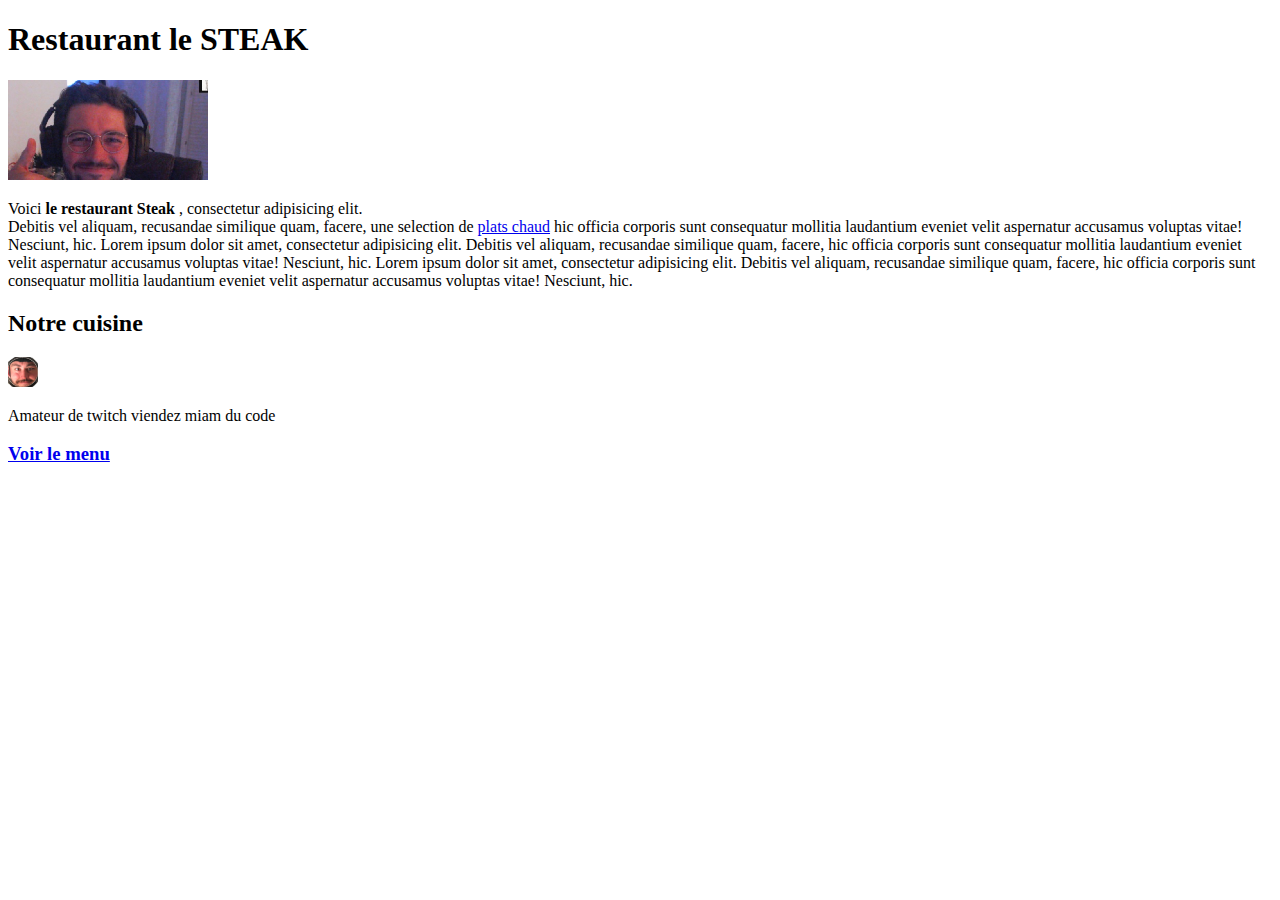
==== coursHtml/Restaurant/index.html @ 08994273 "Revision HTML" ====
<!DOCTYPE html>
<html lang="fr">

<head>
    <meta charset="UTF-8">
    <meta http-equiv="X-UA-Compatible" content="IE=edge">
    <meta name="viewport" content="width=device-width, initial-scale=1.0">
    <meta name="keywords" content="Restaurant, Saint-Malo, Fruit de Mer">
    <title>Le restaurant le Stek</title>
</head>

<body>
    <h1>Restaurant le STEAK</h1>
    <img src="img/Resto.jpg" alt="la photo de 3steak" width="200px" height="100px">
    <p> Voici <strong>le restaurant Steak</strong> , consectetur adipisicing elit. <br>
        Debitis vel aliquam, recusandae
        similique quam, facere,
        une selection de <a href="menu.html#plats-chauds">plats chaud</a>
        hic officia corporis sunt consequatur mollitia laudantium eveniet velit aspernatur accusamus voluptas vitae!
        Nesciunt, hic.
        Lorem ipsum dolor sit amet, consectetur adipisicing elit. Debitis vel aliquam, recusandae similique quam,
        facere, hic officia corporis sunt consequatur mollitia laudantium eveniet velit aspernatur accusamus voluptas
        vitae! Nesciunt, hic.
        Lorem ipsum dolor sit amet, consectetur adipisicing elit. Debitis vel aliquam, recusandae similique quam,
        facere, hic officia corporis sunt consequatur mollitia laudantium eveniet velit aspernatur accusamus voluptas
        vitae! Nesciunt, hic.

    </p>

    <h2>Notre cuisine</h2>
    <img src="img/bits56.png" alt="image du 3steak" width="30px" height="30px">
    <p>Amateur de twitch viendez miam du code</p>

    <h3> <a href="menu.html">Voir le menu</h3></a>


</body>

</html>
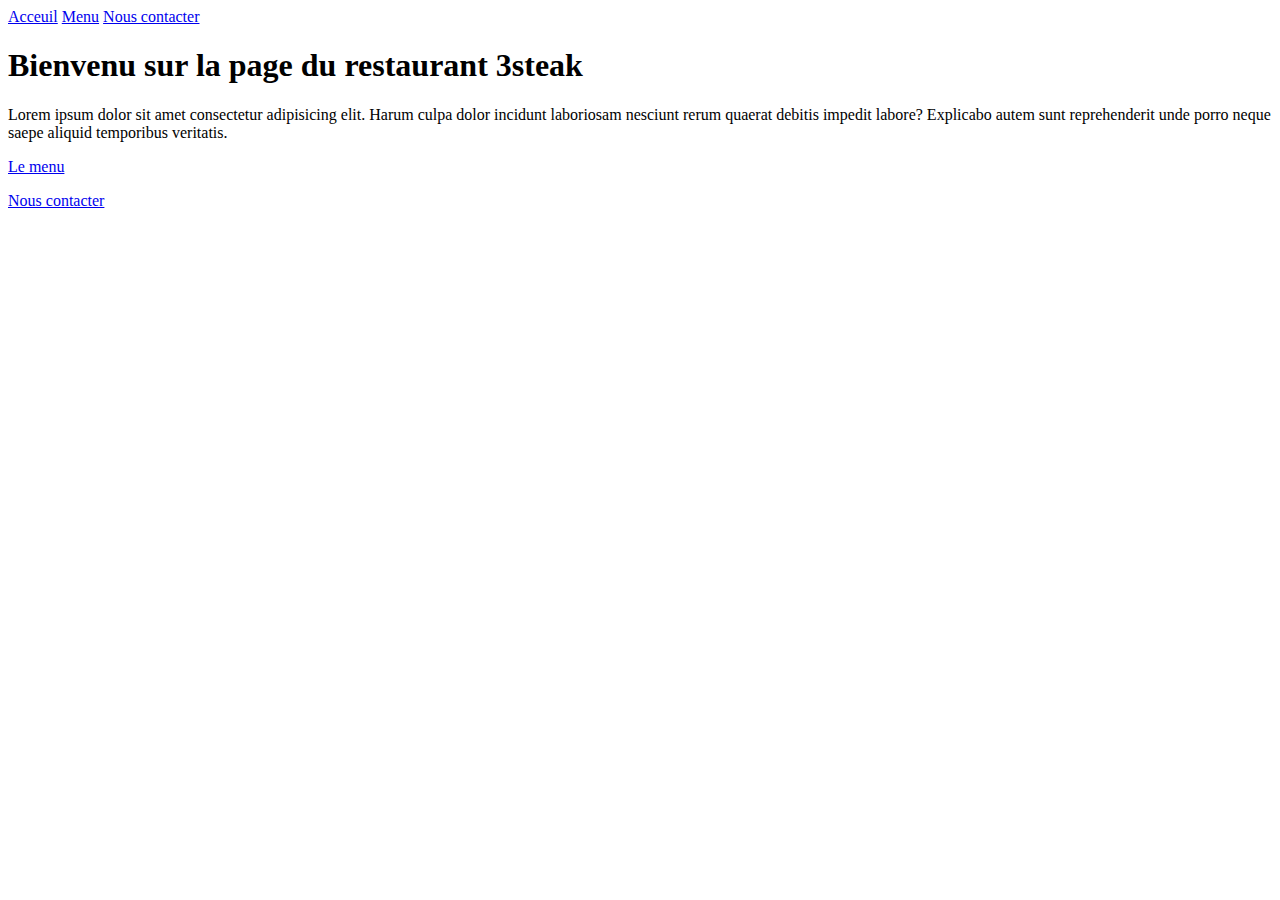
==== commit ec203640: "Fin du cours HTML" ====
--- a/coursHtml/Restaurant/index.html
+++ b/coursHtml/Restaurant/index.html
@@ -5,35 +5,40 @@
     <meta charset="UTF-8">
     <meta http-equiv="X-UA-Compatible" content="IE=edge">
     <meta name="viewport" content="width=device-width, initial-scale=1.0">
-    <meta name="keywords" content="Restaurant, Saint-Malo, Fruit de Mer">
-    <title>Le restaurant le Stek</title>
+    <title>3 Steak Restaurant</title>
 </head>
 
+
 <body>
-    <h1>Restaurant le STEAK</h1>
-    <img src="img/Resto.jpg" alt="la photo de 3steak" width="200px" height="100px">
-    <p> Voici <strong>le restaurant Steak</strong> , consectetur adipisicing elit. <br>
-        Debitis vel aliquam, recusandae
-        similique quam, facere,
-        une selection de <a href="menu.html#plats-chauds">plats chaud</a>
-        hic officia corporis sunt consequatur mollitia laudantium eveniet velit aspernatur accusamus voluptas vitae!
-        Nesciunt, hic.
-        Lorem ipsum dolor sit amet, consectetur adipisicing elit. Debitis vel aliquam, recusandae similique quam,
-        facere, hic officia corporis sunt consequatur mollitia laudantium eveniet velit aspernatur accusamus voluptas
-        vitae! Nesciunt, hic.
-        Lorem ipsum dolor sit amet, consectetur adipisicing elit. Debitis vel aliquam, recusandae similique quam,
-        facere, hic officia corporis sunt consequatur mollitia laudantium eveniet velit aspernatur accusamus voluptas
-        vitae! Nesciunt, hic.
+    <header>
+        <nav>
 
-    </p>
+            <a href="index.html">Acceuil</a>
+            <a href="menu.html">Menu</a>
+            <a href="contact.html"> Nous contacter</a>
 
-    <h2>Notre cuisine</h2>
-    <img src="img/bits56.png" alt="image du 3steak" width="30px" height="30px">
-    <p>Amateur de twitch viendez miam du code</p>
+        </nav>
+    </header>
+    <article>
+        <div>
 
-    <h3> <a href="menu.html">Voir le menu</h3></a>
+            <h1>Bienvenu sur la page du restaurant 3steak</h1>
 
-
+        </div>
+        <div>
+            <p>Lorem ipsum dolor sit amet consectetur adipisicing elit. Harum culpa dolor incidunt laboriosam nesciunt
+                rerum
+                quaerat debitis impedit labore? Explicabo autem sunt reprehenderit unde porro neque saepe aliquid
+                temporibus
+                veritatis.</p>
+        </div>
+        <div>
+            <p> <a href="menu.html">Le menu</a> </p>
+        </div>
+    </article>
+    <footer>
+        <div><a href="contact.html">Nous contacter</a></div>
+    </footer>
 </body>
 
 </html>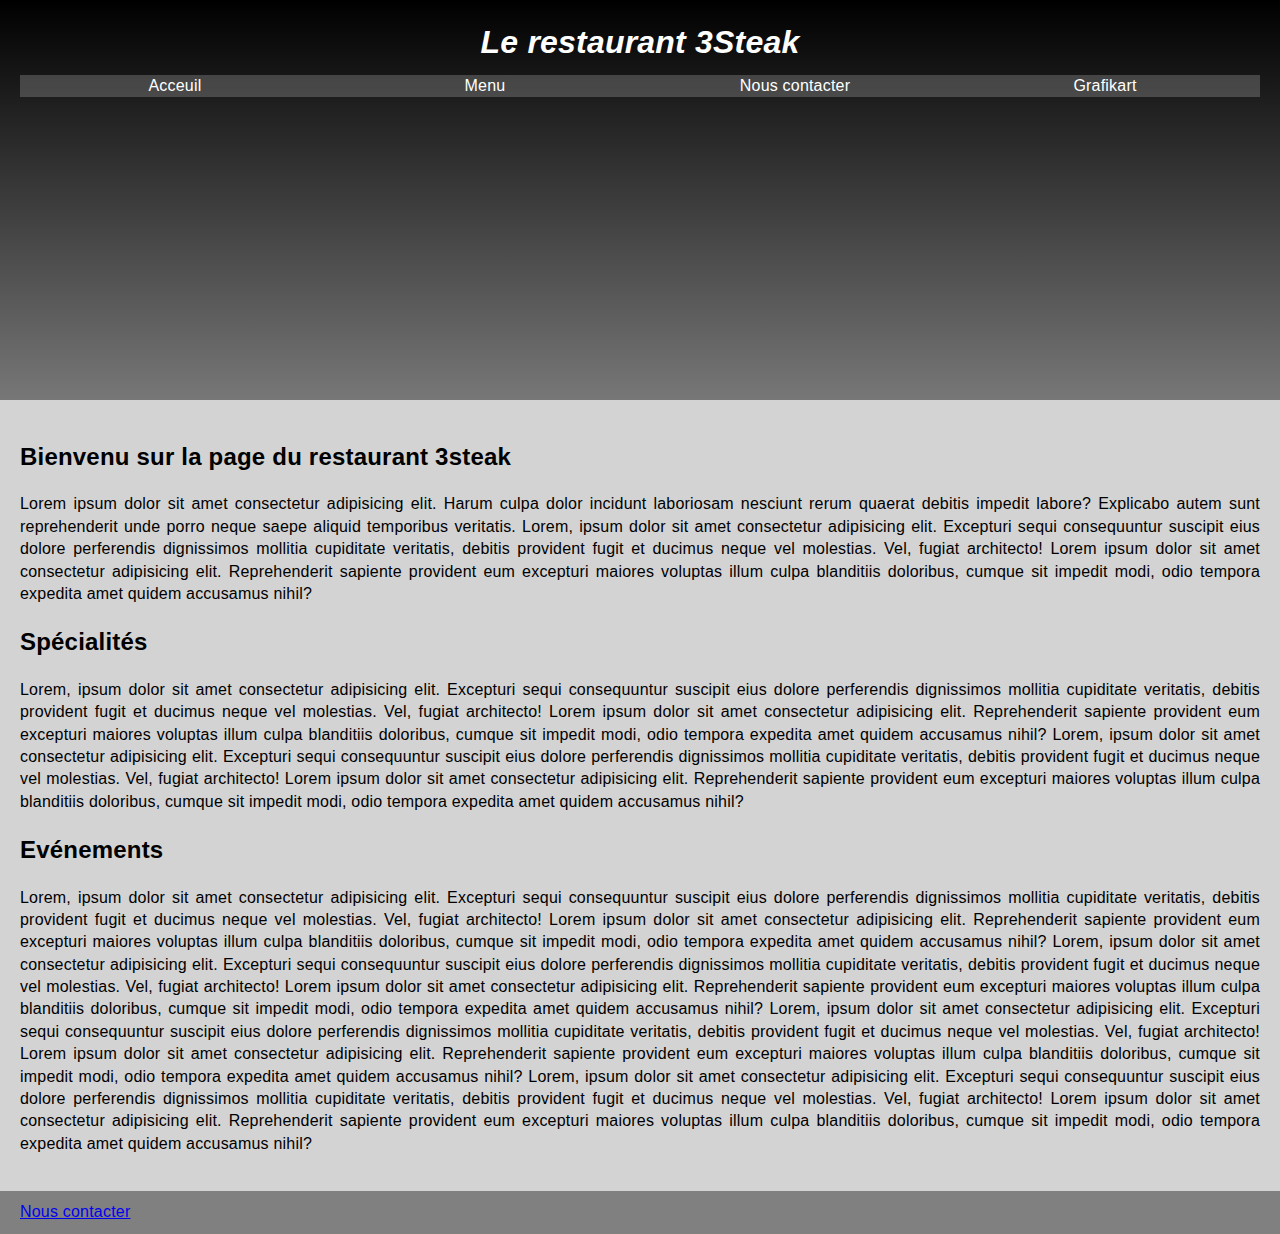
==== commit 8e9afb6e: "Fin decouverte css" ====
--- a/coursHtml/Restaurant/index.html
+++ b/coursHtml/Restaurant/index.html
@@ -5,38 +5,81 @@
     <meta charset="UTF-8">
     <meta http-equiv="X-UA-Compatible" content="IE=edge">
     <meta name="viewport" content="width=device-width, initial-scale=1.0">
+    <link href="style.css" rel="stylesheet">
     <title>3 Steak Restaurant</title>
 </head>
 
 
 <body>
-    <header>
-        <nav>
-
+    <header class="header">
+        <h1 class="header-title"> Le restaurant 3Steak</h1>
+        <nav class="header-nav">
             <a href="index.html">Acceuil</a>
             <a href="menu.html">Menu</a>
             <a href="contact.html"> Nous contacter</a>
+            <a href="https://grafikart.fr/"> Grafikart</a>
+        </nav>
 
-        </nav>
     </header>
-    <article>
-        <div>
+    <article class="main">
+        <header class="post-header">
+            <h2>Bienvenu sur la page du restaurant 3steak</h2>
+        </header>
 
-            <h1>Bienvenu sur la page du restaurant 3steak</h1>
 
-        </div>
-        <div>
-            <p>Lorem ipsum dolor sit amet consectetur adipisicing elit. Harum culpa dolor incidunt laboriosam nesciunt
-                rerum
-                quaerat debitis impedit labore? Explicabo autem sunt reprehenderit unde porro neque saepe aliquid
-                temporibus
-                veritatis.</p>
-        </div>
-        <div>
-            <p> <a href="menu.html">Le menu</a> </p>
-        </div>
+        <p>Lorem ipsum dolor sit amet consectetur adipisicing elit. Harum culpa dolor incidunt laboriosam nesciunt
+            rerum
+            quaerat debitis impedit labore? Explicabo autem sunt reprehenderit unde porro neque saepe aliquid
+            temporibus veritatis.
+            Lorem, ipsum dolor sit amet consectetur adipisicing elit. Excepturi sequi consequuntur suscipit eius dolore
+            perferendis dignissimos mollitia cupiditate veritatis, debitis provident fugit et ducimus neque vel
+            molestias. Vel, fugiat architecto!
+            Lorem ipsum dolor sit amet consectetur adipisicing elit. Reprehenderit sapiente provident eum excepturi
+            maiores voluptas illum culpa blanditiis doloribus, cumque sit impedit modi, odio tempora expedita amet
+            quidem accusamus nihil?</p>
+
+        <h2>Spécialités</h2>
+        <p>Lorem, ipsum dolor sit amet consectetur adipisicing elit. Excepturi sequi consequuntur suscipit eius dolore
+            perferendis dignissimos mollitia cupiditate veritatis, debitis provident fugit et ducimus neque vel
+            molestias. Vel, fugiat architecto!
+            Lorem ipsum dolor sit amet consectetur adipisicing elit. Reprehenderit sapiente provident eum excepturi
+            maiores voluptas illum culpa blanditiis doloribus, cumque sit impedit modi, odio tempora expedita amet
+            quidem accusamus nihil?
+            Lorem, ipsum dolor sit amet consectetur adipisicing elit. Excepturi sequi consequuntur suscipit eius dolore
+            perferendis dignissimos mollitia cupiditate veritatis, debitis provident fugit et ducimus neque vel
+            molestias. Vel, fugiat architecto!
+            Lorem ipsum dolor sit amet consectetur adipisicing elit. Reprehenderit sapiente provident eum excepturi
+            maiores voluptas illum culpa blanditiis doloribus, cumque sit impedit modi, odio tempora expedita amet
+            quidem accusamus nihil?
+        </p>
+        <h2>Evénements</h2>
+        <p>Lorem, ipsum dolor sit amet consectetur adipisicing elit. Excepturi sequi consequuntur suscipit eius dolore
+            perferendis dignissimos mollitia cupiditate veritatis, debitis provident fugit et ducimus neque vel
+            molestias. Vel, fugiat architecto!
+            Lorem ipsum dolor sit amet consectetur adipisicing elit. Reprehenderit sapiente provident eum excepturi
+            maiores voluptas illum culpa blanditiis doloribus, cumque sit impedit modi, odio tempora expedita amet
+            quidem accusamus nihil?
+            Lorem, ipsum dolor sit amet consectetur adipisicing elit. Excepturi sequi consequuntur suscipit eius dolore
+            perferendis dignissimos mollitia cupiditate veritatis, debitis provident fugit et ducimus neque vel
+            molestias. Vel, fugiat architecto!
+            Lorem ipsum dolor sit amet consectetur adipisicing elit. Reprehenderit sapiente provident eum excepturi
+            maiores voluptas illum culpa blanditiis doloribus, cumque sit impedit modi, odio tempora expedita amet
+            quidem accusamus nihil?
+            Lorem, ipsum dolor sit amet consectetur adipisicing elit. Excepturi sequi consequuntur suscipit eius dolore
+            perferendis dignissimos mollitia cupiditate veritatis, debitis provident fugit et ducimus neque vel
+            molestias. Vel, fugiat architecto!
+            Lorem ipsum dolor sit amet consectetur adipisicing elit. Reprehenderit sapiente provident eum excepturi
+            maiores voluptas illum culpa blanditiis doloribus, cumque sit impedit modi, odio tempora expedita amet
+            quidem accusamus nihil?
+            Lorem, ipsum dolor sit amet consectetur adipisicing elit. Excepturi sequi consequuntur suscipit eius dolore
+            perferendis dignissimos mollitia cupiditate veritatis, debitis provident fugit et ducimus neque vel
+            molestias. Vel, fugiat architecto!
+            Lorem ipsum dolor sit amet consectetur adipisicing elit. Reprehenderit sapiente provident eum excepturi
+            maiores voluptas illum culpa blanditiis doloribus, cumque sit impedit modi, odio tempora expedita amet
+            quidem accusamus nihil?
+        </p>
     </article>
-    <footer>
+    <footer class="footer">
         <div><a href="contact.html">Nous contacter</a></div>
     </footer>
 </body>
--- a/coursHtml/Restaurant/style.css
+++ b/coursHtml/Restaurant/style.css
@@ -0,0 +1,84 @@
+* {
+    box-sizing: border-box;
+}
+
+body {
+    margin: 0;
+    line-height: 1.4;
+    letter-spacing: 0.2px;
+    font-family: sans-serif;
+}
+
+.header {
+    background: gray;
+    padding: 20px;
+    height: 400px;
+    color: #FFFFFF;
+    z-index: 2;
+    background:
+        linear-gradient(to bottom, #000, #0008),
+        center top / cover url("/Restaurant/img/restaurant-7-mers-bandeau.jpg");
+}
+
+.header img {
+    width: 100%;
+    height: auto;
+}
+
+.header-title {
+    text-align: center;
+    margin: 0;
+    font-style: italic;
+    z-index: 4;
+
+}
+
+.header-nav {
+    overflow: hidden;
+    margin-top: 10px;
+    text-align: center;
+    z-index: 3;
+
+}
+
+.header-nav a {
+    float: left;
+    width: 25%;
+    padding: 0 10px;
+
+    color: inherit;
+    text-decoration: none;
+    background-color: rgb(255, 255, 255, 0.2);
+}
+
+.header-nav a:hover {
+    background-color: rgba(245, 236, 236, 0.4);
+
+}
+
+.main {
+    position: relative;
+    background: lightgray;
+    padding: 20px;
+}
+
+.main p {
+    text-align: justify;
+}
+
+.footer {
+    background: rgb(128, 128, 128);
+    padding: 10px 20px;
+}
+
+
+table,
+td {
+    border: 1px solid #333;
+}
+
+thead,
+tfoot {
+    background-color: #333;
+    color: #fff;
+}